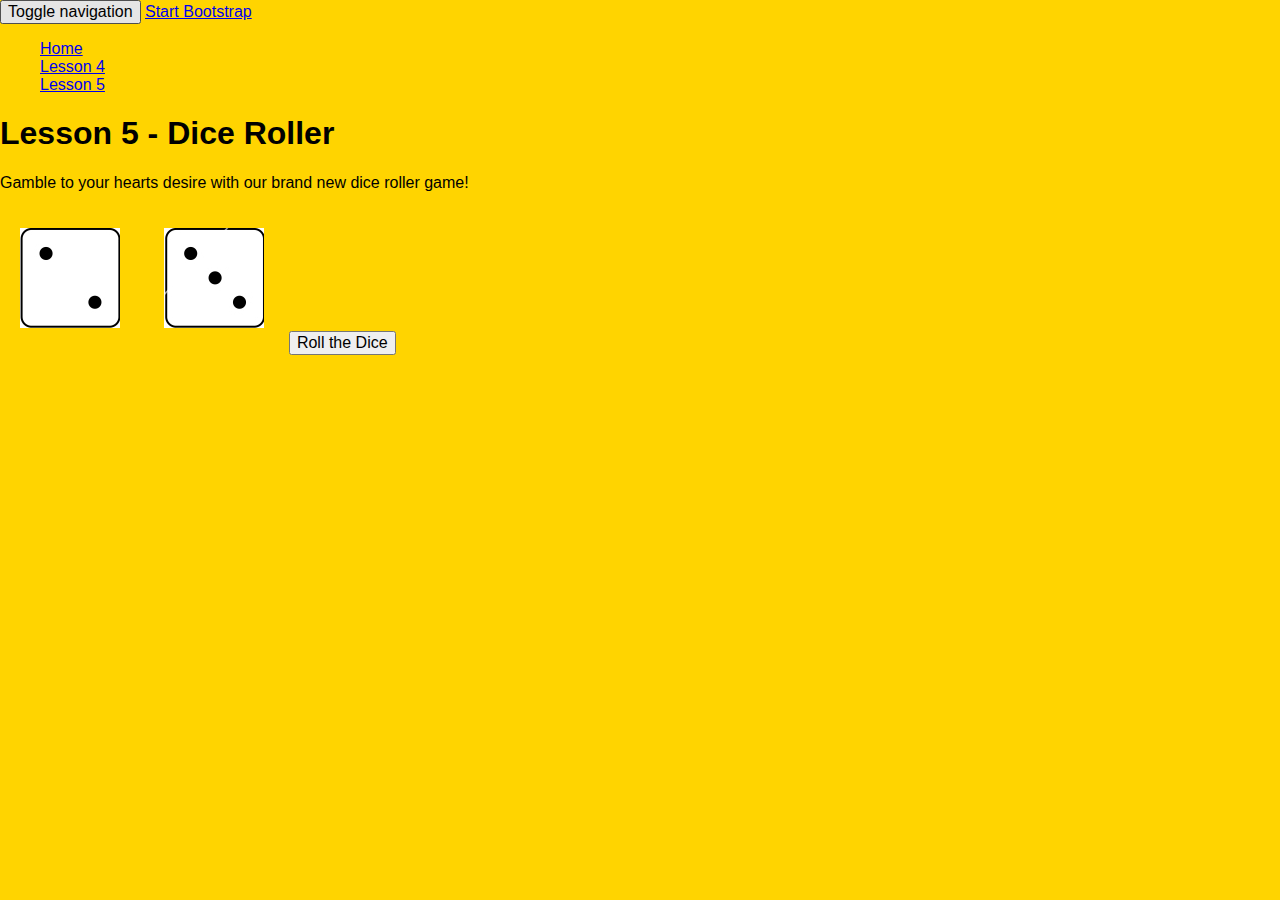
==== lesson5.html @ a69a02be "changed a lot of items" ====
<!DOCTYPE html>
<html class="full" lang="en">
<!-- Make sure the <html> tag is set to the .full CSS class. Change the background image in the full.css file. -->

<head>

    <meta charset="utf-8">
    <meta http-equiv="X-UA-Compatible" content="IE=edge">
    <meta name="viewport" content="width=device-width, initial-scale=1">
    <meta name="description" content="">
    <meta name="author" content="">

    <title>DRUNK WEBSITE mwahaha</title>

    <!-- Bootstrap Core CSS -->
    <link href="css/bootstrap.min.css" rel="stylesheet">

    <!-- Custom CSS -->
    <link href="css/the-big-picture.css" rel="stylesheet">
    <link rel="stylesheet" href="css/normalize.css">
    <link rel="stylesheet" href="css/style5.css">

    <!-- HTML5 Shim and Respond.js IE8 support of HTML5 elements and media queries -->
    <!-- WARNING: Respond.js doesn't work if you view the page via file:// -->
    <!--[if lt IE 9]>
        <script src="https://oss.maxcdn.com/libs/html5shiv/3.7.0/html5shiv.js"></script>
        <script src="https://oss.maxcdn.com/libs/respond.js/1.4.2/respond.min.js"></script>
    <![endif]-->

</head>

<body>

    <!-- Navigation -->
    <nav class="navbar navbar-inverse navbar-fixed-bottom" role="navigation">
        <div class="container">
            <!-- Brand and toggle get grouped for better mobile display -->
            <div class="navbar-header">
                <button type="button" class="navbar-toggle" data-toggle="collapse" data-target="#bs-example-navbar-collapse-1">
                    <span class="sr-only">Toggle navigation</span>
                    <span class="icon-bar"></span>
                    <span class="icon-bar"></span>
                    <span class="icon-bar"></span>
                </button>
                <a class="navbar-brand" href="#">Start Bootstrap</a>
            </div>
            <!-- Collect the nav links, forms, and other content for toggling -->
            <div class="collapse navbar-collapse" id="bs-example-navbar-collapse-1">
                <ul class="nav navbar-nav">
                    <li>
                        <a href="index.html">Home</a>

                    </li>
                    <li>
                        <a href="lesson4.html">Lesson 4</a>

                    </li>
                    <li>
                        <a href="lesson5.html">Lesson 5</a>
                    </li>
                </ul>
            </div>
            <!-- /.navbar-collapse -->
        </div>
        <!-- /.container -->
    </nav>

    <!-- Page Content -->
    <div class="container">
        <div class="row">
            <div class="col-md-6 col-sm-12">
                <h1>Lesson 5 - Dice Roller</h1>
                <p>Gamble to your hearts desire with our brand new dice roller game!</p>
                      <section id="content">
        <span class="dice dice-2" id="first-die"></span>
        <span class="dice dice-3" id="second-die"></span>
        <input id="roll-dice" type="button" value="Roll the Dice">
      </section>
            </div>
        </div>
        <!-- /.row -->
    </div>
    <!-- /.container -->

    <!-- jQuery -->
    <script src="js/jquery.js"></script>

    <!-- Bootstrap Core JavaScript -->
    <script src="js/bootstrap.min.js"></script>
    <script src="js/lesson5.js"></script>

</body>

</html>
---- css/the-big-picture.css ----
/*!
 * Start Bootstrap - The Big Picture HTML Template (http://startbootstrap.com)
 * Code licensed under the Apache License v2.0.
 * For details, see http://www.apache.org/licenses/LICENSE-2.0.
 */

body {
	margin-top: 50px;
	margin-bottom: 50px;
	background-color: #ffd400;
}

.full {
  background-color: #ffd400 no-repeat center center fixed; 
  -webkit-background-size: cover;
  -moz-background-size: cover;
  -o-background-size: cover;
  background-size: cover;
}
---- css/style5.css ----
/*
Project Name: Blank Template
Client: Your Client
Author: Your Name
Developer @GA in NYC
*/


/******************************************
/* SETUP
/*******************************************/

/* Box Model Hack */
* {
     -moz-box-sizing: border-box; /* Firexfox */
     -webkit-box-sizing: border-box; /* Safari/Chrome/iOS/Android */
     box-sizing: border-box; /* IE */
}

/* Clear fix hack */
.clearfix:after {
     content: ".";
     display: block;
     clear: both;
     visibility: hidden;
     line-height: 0;
     height: 0;
}

.clear {
	clear: both;
}

.alignright {
	float: right;
	padding: 0 0 10px 10px; /* note the padding around a right floated image */
}

.alignleft {
	float: left;
	padding: 0 10px 10px 0; /* note the padding around a left floated image */
}

/******************************************
/* BASE STYLES
/*******************************************/

body {
/*     color: #000;
     /*font-size: 12px;
     line-height: 1.4;
     /*font-family: Helvetica, Arial, sans-serif;*/
}


/******************************************
/* LAYOUT
/*******************************************/

/* Center the container */
#container {
	width: 960px;
	margin: auto;
}

#content span {
  width: 100px;
  height: 100px;
  display: inline-block;
  margin: 20px;
  background-repeat: no-repeat;
  background-position: top left;
}

.dice-1 {
  background-image: url('../img/1.png');
}
.dice-2 {
  background-image: url('../img/2.png');
}
.dice-3 {
  background-image: url('../img/3.png');
}
.dice-4 {
  background-image: url('../img/4.png');
}
.dice-5 {
  background-image: url('../img/5.png');
}
.dice-6 {
  background-image: url('../img/6.png');
}
/******************************************
/* ADDITIONAL STYLES
/*******************************************/
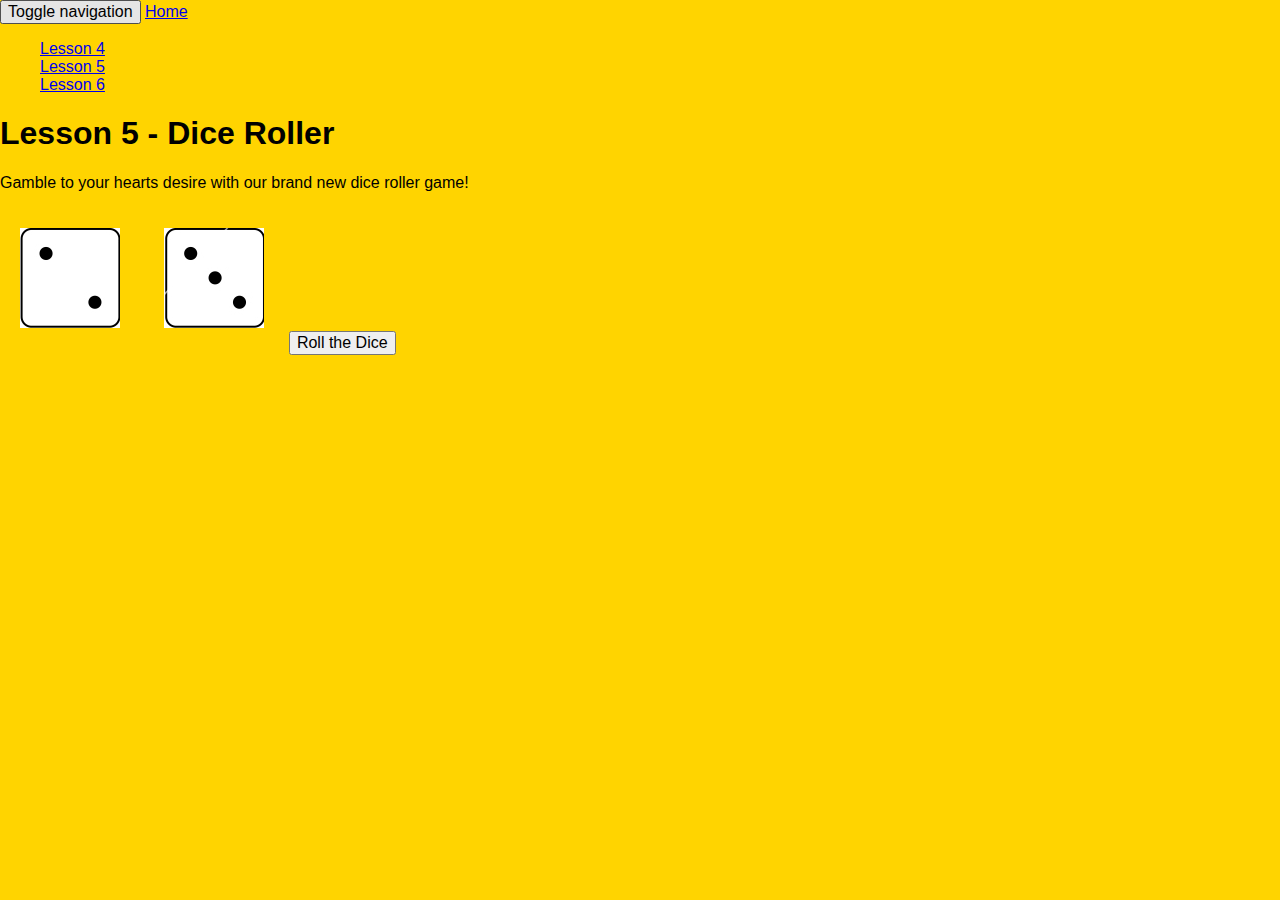
==== commit 3b45fa26: "changed links" ====
--- a/lesson5.html
+++ b/lesson5.html
@@ -42,21 +42,21 @@
                     <span class="icon-bar"></span>
                     <span class="icon-bar"></span>
                 </button>
-                <a class="navbar-brand" href="#">Start Bootstrap</a>
+                <a class="navbar-brand" href="index.html">Home</a>
             </div>
             <!-- Collect the nav links, forms, and other content for toggling -->
             <div class="collapse navbar-collapse" id="bs-example-navbar-collapse-1">
                 <ul class="nav navbar-nav">
-                    <li>
-                        <a href="index.html">Home</a>
-
-                    </li>
-                    <li>
+                     <li>
                         <a href="lesson4.html">Lesson 4</a>
 
                     </li>
                     <li>
                         <a href="lesson5.html">Lesson 5</a>
+
+                    </li>
+                    <li>
+                        <a href="lesson6.html">Lesson 6</a>
                     </li>
                 </ul>
             </div>
